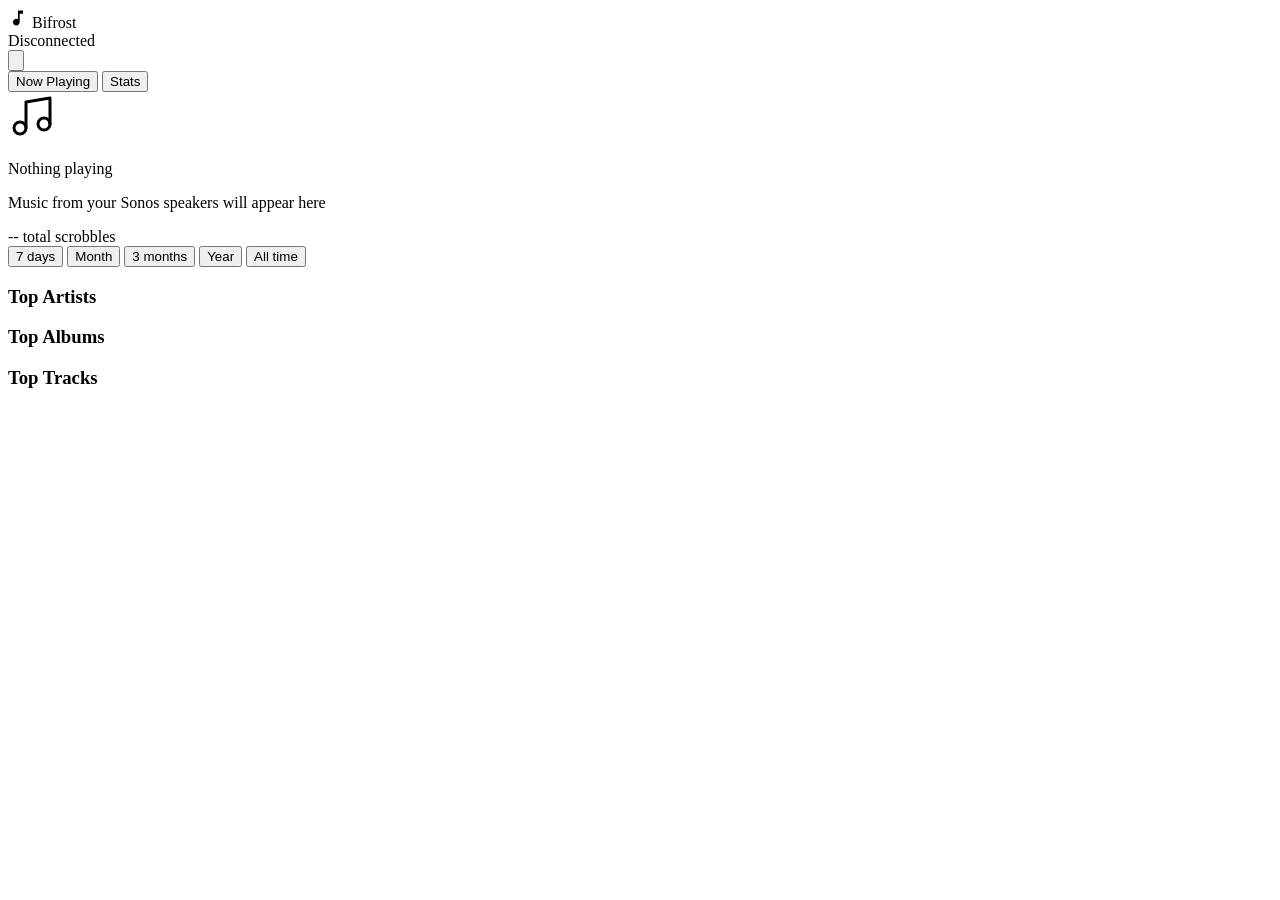
==== src/bifrost/web/static/index.html @ dc0eb975 "Rename project from sonos-lastfm to Bifrost Rename Python package from sonos_lastfm to bifrost, CLI " ====
<!DOCTYPE html>
<html lang="en">
<head>
    <meta charset="UTF-8">
    <meta name="viewport" content="width=device-width, initial-scale=1.0, viewport-fit=cover">
    <meta name="theme-color" content="#000000">
    <meta name="apple-mobile-web-app-capable" content="yes">
    <meta name="apple-mobile-web-app-status-bar-style" content="black-translucent">
    <meta name="apple-mobile-web-app-title" content="Bifrost">
    <title>Bifrost</title>
    <link rel="manifest" href="/static/manifest.json">
    <link rel="icon" href="/static/icon-192.svg" type="image/svg+xml">
    <link rel="apple-touch-icon" href="/static/icon-192.svg">
    <link rel="preconnect" href="https://fonts.googleapis.com">
    <link rel="preconnect" href="https://fonts.gstatic.com" crossorigin>
    <link href="https://fonts.googleapis.com/css2?family=Inter:wght@400;500;600;700&display=swap" rel="stylesheet">
    <link rel="stylesheet" href="/static/style.css">
</head>
<body>
    <div id="bg-glow" class="bg-glow"></div>
    <header>
        <div class="header-left">
            <svg class="logo-icon" viewBox="0 0 24 24" fill="currentColor" width="20" height="20">
                <path d="M12 3v10.55c-.59-.34-1.27-.55-2-.55C7.79 13 6 14.79 6 17s1.79 4 4 4 4-1.79 4-4V7h4V3h-6z"/>
            </svg>
            <span class="logo-text">Bifrost</span>
        </div>
        <div class="header-right">
            <div class="status" id="status-indicator">
                <span class="status-dot"></span>
                <span class="status-text">Disconnected</span>
            </div>
            <button class="theme-toggle" id="theme-toggle" aria-label="Toggle theme">
                <svg id="theme-icon-dark" viewBox="0 0 24 24" fill="none" stroke="currentColor" stroke-width="2" stroke-linecap="round" stroke-linejoin="round"><path d="M21 12.79A9 9 0 1111.21 3 7 7 0 0021 12.79z"></path></svg>
                <svg id="theme-icon-light" viewBox="0 0 24 24" fill="none" stroke="currentColor" stroke-width="2" stroke-linecap="round" stroke-linejoin="round" style="display:none"><circle cx="12" cy="12" r="5"></circle><line x1="12" y1="1" x2="12" y2="3"></line><line x1="12" y1="21" x2="12" y2="23"></line><line x1="4.22" y1="4.22" x2="5.64" y2="5.64"></line><line x1="18.36" y1="18.36" x2="19.78" y2="19.78"></line><line x1="1" y1="12" x2="3" y2="12"></line><line x1="21" y1="12" x2="23" y2="12"></line><line x1="4.22" y1="19.78" x2="5.64" y2="18.36"></line><line x1="18.36" y1="5.64" x2="19.78" y2="4.22"></line></svg>
            </button>
        </div>
    </header>

    <nav class="tabs">
        <button class="tab active" data-tab="now-playing">Now Playing</button>
        <button class="tab" data-tab="stats">Stats</button>
    </nav>

    <!-- Now Playing Tab -->
    <div id="tab-now-playing" class="tab-content active">
        <main id="players">
            <div id="empty-state" class="empty-state">
                <div class="empty-art">
                    <svg width="48" height="48" viewBox="0 0 24 24" fill="none" stroke="currentColor" stroke-width="1.5" stroke-linecap="round" stroke-linejoin="round">
                        <path d="M9 18V5l12-2v13"/>
                        <circle cx="6" cy="18" r="3"/>
                        <circle cx="18" cy="16" r="3"/>
                    </svg>
                </div>
                <p class="empty-title">Nothing playing</p>
                <p class="empty-sub">Music from your Sonos speakers will appear here</p>
            </div>
        </main>

        <section id="history-section" class="history-section" style="display:none">
            <h2 class="history-title">Recent Scrobbles</h2>
            <div id="history-list" class="history-list"></div>
        </section>
    </div>

    <!-- Stats Tab -->
    <div id="tab-stats" class="tab-content">
        <div class="stats-container">
            <div class="stats-header">
                <div class="stats-total">
                    <span class="stats-total-count" id="stats-total-count">--</span>
                    <span class="stats-total-label">total scrobbles</span>
                </div>
                <div class="period-selector">
                    <button class="period-btn active" data-period="7day">7 days</button>
                    <button class="period-btn" data-period="1month">Month</button>
                    <button class="period-btn" data-period="3month">3 months</button>
                    <button class="period-btn" data-period="12month">Year</button>
                    <button class="period-btn" data-period="overall">All time</button>
                </div>
            </div>

            <div class="stats-grid">
                <div class="stats-column">
                    <h3 class="stats-column-title">Top Artists</h3>
                    <div id="stats-artists" class="stats-list"></div>
                </div>
                <div class="stats-column">
                    <h3 class="stats-column-title">Top Albums</h3>
                    <div id="stats-albums" class="stats-list"></div>
                </div>
                <div class="stats-column">
                    <h3 class="stats-column-title">Top Tracks</h3>
                    <div id="stats-tracks" class="stats-list"></div>
                </div>
            </div>
        </div>
    </div>

    <script src="/static/app.js"></script>
</body>
</html>
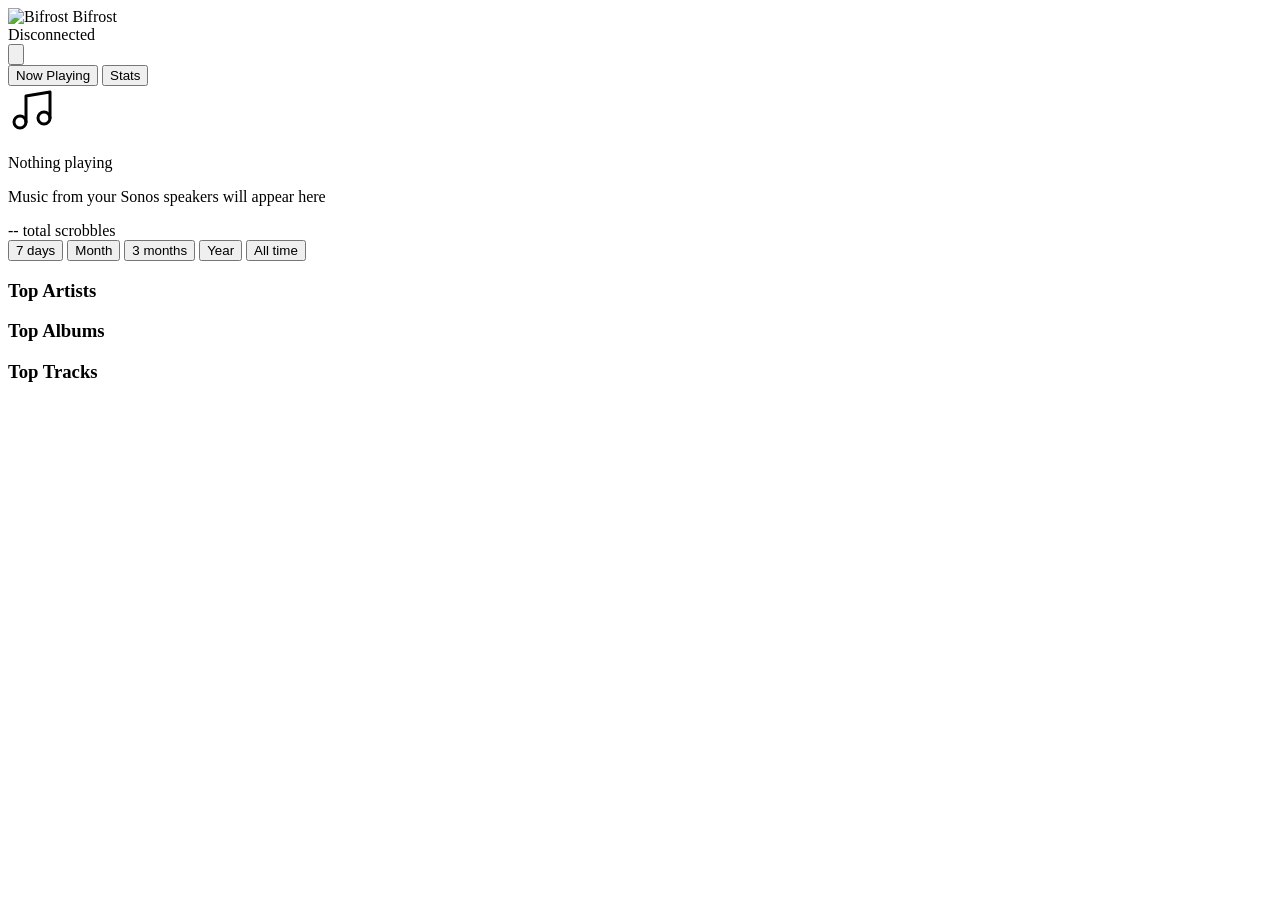
==== commit 9191bd90: "Add pre-commit hooks, CI linting, logo, screenshots, and README - ruff for linting + formatting with" ====
--- a/src/bifrost/web/static/index.html
+++ b/src/bifrost/web/static/index.html
@@ -20,9 +20,7 @@
     <div id="bg-glow" class="bg-glow"></div>
     <header>
         <div class="header-left">
-            <svg class="logo-icon" viewBox="0 0 24 24" fill="currentColor" width="20" height="20">
-                <path d="M12 3v10.55c-.59-.34-1.27-.55-2-.55C7.79 13 6 14.79 6 17s1.79 4 4 4 4-1.79 4-4V7h4V3h-6z"/>
-            </svg>
+            <img src="/static/icon-192.svg" alt="Bifrost" class="logo-icon" width="24" height="24">
             <span class="logo-text">Bifrost</span>
         </div>
         <div class="header-right">
